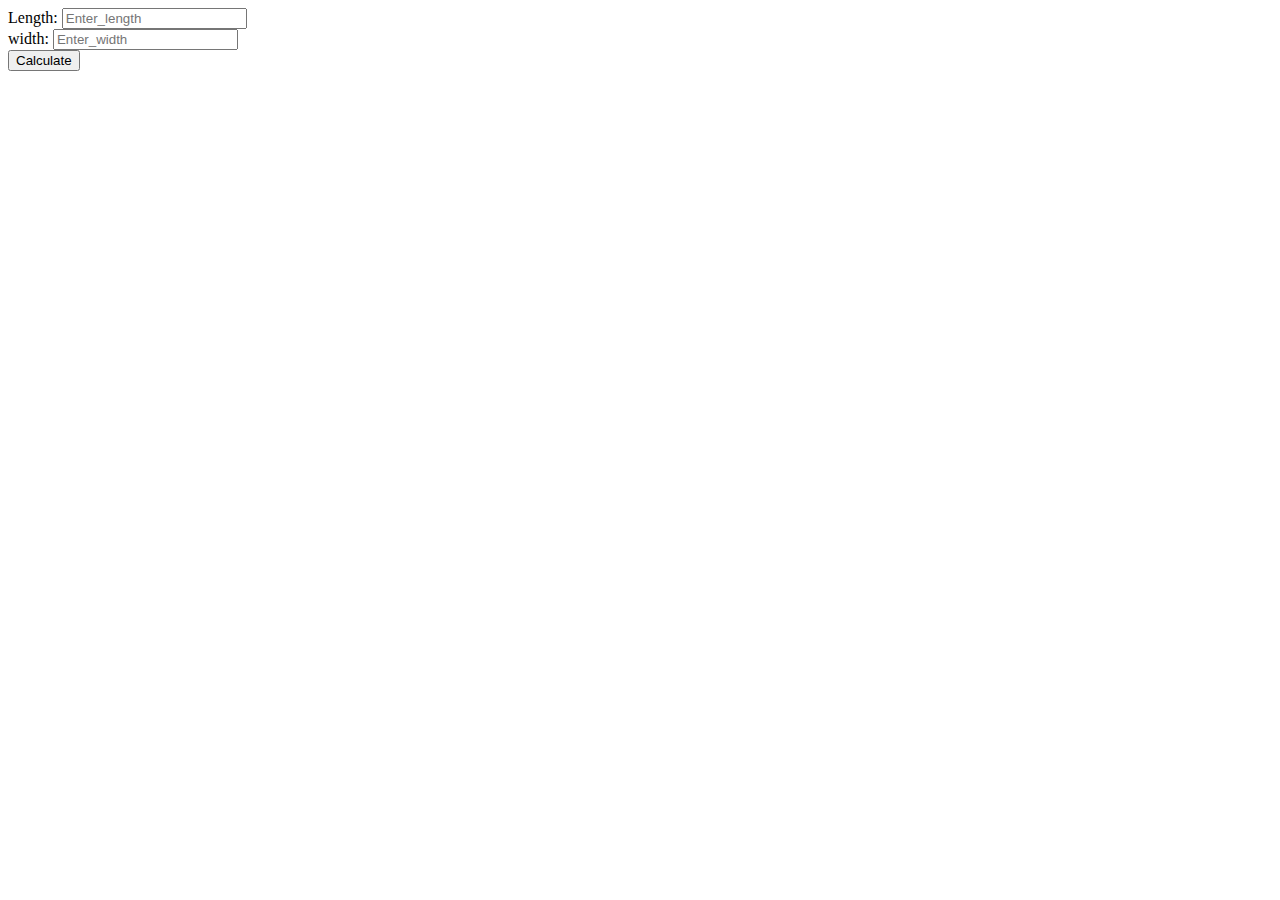
==== inde.html @ a1fe0b61 "Rename index.html to inde.html" ====
<!DOCTYPE html>
<html lang="en">
<head>
    <meta charset="UTF-8">
    <meta name="viewport" content="width=device-width, initial-scale=1.0">
    <title>Document</title>
    <link rel="stylesheet" href="style.css">
</head>
<body>
    <div>
        <form action="#">
            <div>
                <label for="lemgth">Length: </label>
                <input type="number" placeholder="Enter_length" id="length">
            </div>
            <div>
                <label for="width">width: </label>
                <input type="number" placeholder="Enter_width" id="width">
            </div>
            <div>
                <button onclick="calculate()">Calculate</button>
                <div class="result"></div>
            </div>
        </form>
    </div>
    <script src="calculator.js"></script>
</body>
</html>
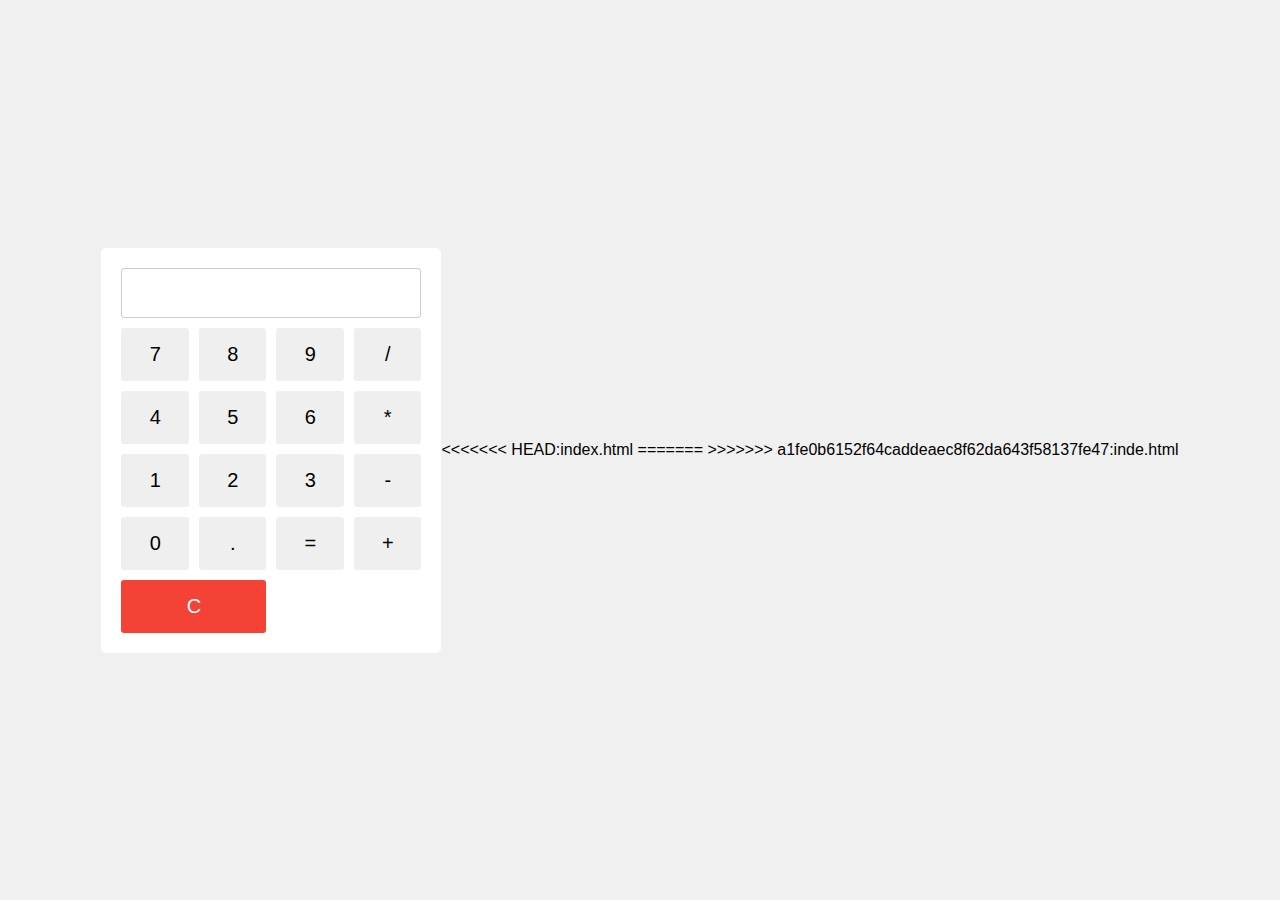
==== commit 87528271: "Merge branch 'main' of https://github.com/Marvolox/Zindua-Javascript" ====
--- a/inde.html
+++ b/inde.html
@@ -3,26 +3,38 @@
 <head>
     <meta charset="UTF-8">
     <meta name="viewport" content="width=device-width, initial-scale=1.0">
-    <title>Document</title>
+    <title>Calculator</title>
     <link rel="stylesheet" href="style.css">
 </head>
 <body>
-    <div>
-        <form action="#">
-            <div>
-                <label for="lemgth">Length: </label>
-                <input type="number" placeholder="Enter_length" id="length">
-            </div>
-            <div>
-                <label for="width">width: </label>
-                <input type="number" placeholder="Enter_width" id="width">
-            </div>
-            <div>
-                <button onclick="calculate()">Calculate</button>
-                <div class="result"></div>
-            </div>
-        </form>
+    <div class="calculator">
+        <input type="text" readonly id="display">
+        <div class="buttons">
+            <button onclick="appendToDisplay('7')">7</button>
+            <button onclick="appendToDisplay('8')">8</button>
+            <button onclick="appendToDisplay('9')">9</button>
+            <button onclick="appendToDisplay('/')">/</button>
+            <button onclick="appendToDisplay('4')">4</button>
+            <button onclick="appendToDisplay('5')">5</button>
+            <button onclick="appendToDisplay('6')">6</button>
+            <button onclick="appendToDisplay('*')">*</button>
+            <button onclick="appendToDisplay('1')">1</button>
+            <button onclick="appendToDisplay('2')">2</button>
+            <button onclick="appendToDisplay('3')">3</button>
+            <button onclick="appendToDisplay('-')">-</button>
+            <button onclick="appendToDisplay('0')">0</button>
+            <button onclick="appendToDisplay('.')">.</button>
+            <button onclick="calculate()">=</button>
+            <button onclick="appendToDisplay('+')">+</button>
+            <button onclick="clearDisplay()" class="clear">C</button> 
+        </div>
     </div>
-    <script src="calculator.js"></script>
+    <script src="script.js"></script>
 </body>
 </html>
+<<<<<<< HEAD:index.html
+
+
+
+=======
+>>>>>>> a1fe0b6152f64caddeaec8f62da643f58137fe47:inde.html
--- a/style.css
+++ b/style.css
@@ -0,0 +1,60 @@
+body {
+    font-family: Arial, sans-serif;
+    margin: 0;
+    padding: 0;
+    display: flex;
+    justify-content: center;
+    align-items: center;
+    height: 100vh;
+    background-color: #f0f0f0;
+}
+
+.calculator {
+    width: 300px;
+    background-color: #fff;
+    border-radius: 5px;
+    padding: 20px;
+}
+
+#display {
+    width: 100%;
+    box-sizing: border-box;
+    font-size: 24px;
+    padding: 10px;
+    margin-bottom: 10px;
+    border: 1px solid #ccc;
+    border-radius: 3px;
+}
+
+.buttons {
+    display: grid;
+    grid-template-columns: repeat(4, 1fr);
+    gap: 10px;
+}
+
+button {
+    font-size: 20px;
+    padding: 15px;
+    border: none;
+    border-radius: 3px;
+    cursor: pointer;
+}
+
+button:hover {
+    background-color: #f0f0f0;
+}
+
+.clear {
+    grid-column: span 2;
+    background-color: #f44336;
+    color: #fff;
+}
+
+.clear:hover {
+    background-color: #d32f2f;
+}
+
+
+
+
+
